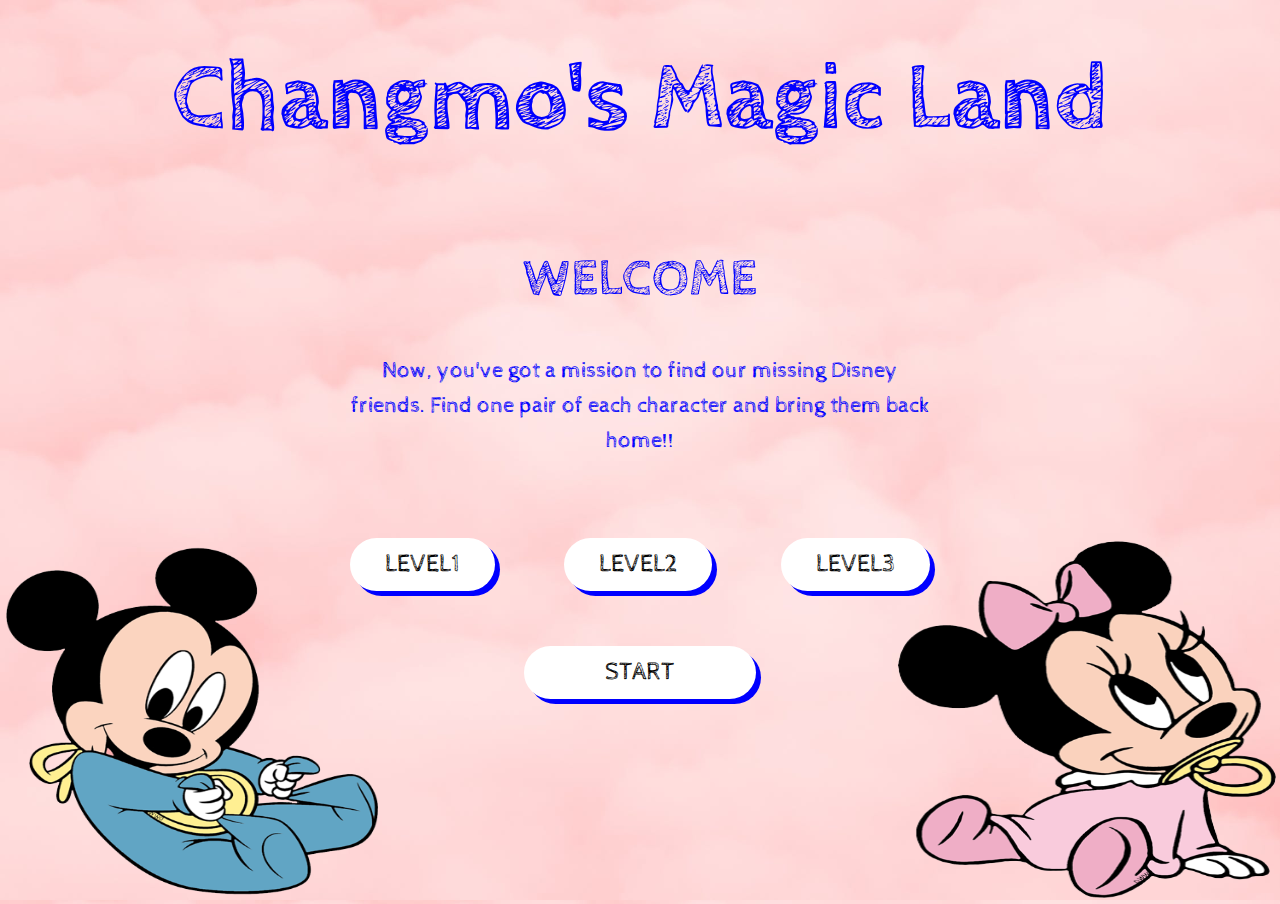
==== index.html @ e69bf4fe "I made jQuery code drier" ====
<!DOCTYPE html>
<html lang="en">
<head>
    <meta charset="UTF-8">
    <meta name="viewport" content="width=device-width, initial-scale=1.0">
    <meta http-equiv="X-UA-Compatible" content="ie=edge">
    <link href="https://fonts.googleapis.com/css?family=Cabin+Sketch:400,700&display=swap" rel="stylesheet">
    <link rel="stylesheet" href="styles/style.css">
    <title>Changmo's Magic Land</title>
</head>
<body>
    <h1 class="title">
        Changmo's Magic Land
    </h1>


    <div class="elsa">
        <img src="assets/Elsa.png" alt="">
    </div>


    <div class="alidin">
        <img src="assets/Konfest-PNG-JPG-Image-Pic-Photo-Free-Download-Royalty-Unlimited-clip-art-sticker-aladdin-disney-cartoon-genie-blue-1 copy.png"
            alt="">
    </div>


    <div class="mickey">
        <img src="assets/baby-mickey-mouse-png-1.png" alt="">
    </div>
    

    <div class="minnie">
        <img src="assets/baby-minnie2.png" alt="">
    </div>
        

    <p class="textMatch"></p>

   
    <div class="descriptionContainer">
        <div class="description wrapper">
            <h2>WELCOME</h2>
            <p>Now, you've got a mission to find our missing Disney friends. Find one pair of each character and bring them back home!!</p>
            <div class="levelContainer">
                <button class="level level1" data-time="50" data-cardNumber="16">LEVEL1</button>
                <button class="level level2" data-time="50" data-cardNumber="20">LEVEL2</button>
                <button class="level level3" data-time="40" data-cardNumber="20"">LEVEL3</button>
            </div>
            <div class="gameStart">
                <button>START</button>
            </div>
        </div>
    </div>


    <div class="gameBoard">
        <div class="clock wrapper">
            <p class="timer"></p>
            <p class="count"></p>
            <button class="bonusTime">BONUS</button>
            <button class="resetButton">RESET</button>
        </div>
    
        <section class="container wrapper">
            
        </section>
    </div>


    <script src="https://ajax.aspnetcdn.com/ajax/jQuery/jquery-3.4.1.min.js"></script>
    <script src="script.js"></script>
</body>
</html>
---- styles/style.css ----
html {
  line-height: 1.15;
  -ms-text-size-adjust: 100%;
  -webkit-text-size-adjust: 100%;
}

body {
  margin: 0;
}

article, aside, footer, header, nav, section {
  display: block;
}

h1 {
  font-size: 2em;
  margin: 0.67em 0;
}

figcaption, figure, main {
  display: block;
}

figure {
  margin: 1em 40px;
}

hr {
  box-sizing: content-box;
  height: 0;
  overflow: visible;
}

pre {
  font-family: monospace, monospace;
  font-size: 1em;
}

a {
  background-color: transparent;
  -webkit-text-decoration-skip: objects;
}

abbr[title] {
  border-bottom: none;
  text-decoration: underline;
  -webkit-text-decoration: underline dotted;
          text-decoration: underline dotted;
}

b, strong {
  font-weight: inherit;
}

b, strong {
  font-weight: bolder;
}

code, kbd, samp {
  font-family: monospace, monospace;
  font-size: 1em;
}

dfn {
  font-style: italic;
}

mark {
  background-color: #ff0;
  color: #000;
}

small {
  font-size: 80%;
}

sub, sup {
  font-size: 75%;
  line-height: 0;
  position: relative;
  vertical-align: baseline;
}

sub {
  bottom: -0.25em;
}

sup {
  top: -0.5em;
}

audio, video {
  display: inline-block;
}

audio:not([controls]) {
  display: none;
  height: 0;
}

img {
  border-style: none;
}

svg:not(:root) {
  overflow: hidden;
}

button, input, optgroup, select, textarea {
  font-family: sans-serif;
  font-size: 100%;
  line-height: 1.15;
  margin: 0;
}

button, input {
  overflow: visible;
}

button, select {
  text-transform: none;
}

button, html [type=button], [type=reset], [type=submit] {
  -webkit-appearance: button;
}

button::-moz-focus-inner, [type=button]::-moz-focus-inner, [type=reset]::-moz-focus-inner, [type=submit]::-moz-focus-inner {
  border-style: none;
  padding: 0;
}

button:-moz-focusring, [type=button]:-moz-focusring, [type=reset]:-moz-focusring, [type=submit]:-moz-focusring {
  outline: 1px dotted ButtonText;
}

fieldset {
  padding: 0.35em 0.75em 0.625em;
}

legend {
  box-sizing: border-box;
  color: inherit;
  display: table;
  max-width: 100%;
  padding: 0;
  white-space: normal;
}

progress {
  display: inline-block;
  vertical-align: baseline;
}

textarea {
  overflow: auto;
}

[type=checkbox], [type=radio] {
  box-sizing: border-box;
  padding: 0;
}

[type=number]::-webkit-inner-spin-button, [type=number]::-webkit-outer-spin-button {
  height: auto;
}

[type=search] {
  -webkit-appearance: textfield;
  outline-offset: -2px;
}

[type=search]::-webkit-search-cancel-button, [type=search]::-webkit-search-decoration {
  -webkit-appearance: none;
}

::-webkit-file-upload-button {
  -webkit-appearance: button;
  font: inherit;
}

details, menu {
  display: block;
}

summary {
  display: list-item;
}

canvas {
  display: inline-block;
}

template {
  display: none;
}

[hidden] {
  display: none;
}

.clearfix:after {
  visibility: hidden;
  display: block;
  font-size: 0;
  content: "";
  clear: both;
  height: 0;
}

html {
  box-sizing: border-box;
}

*, *:before, *:after {
  box-sizing: inherit;
}

.sr-only {
  position: absolute;
  width: 1px;
  height: 1px;
  margin: -1px;
  border: 0;
  padding: 0;
  white-space: nowrap;
  -webkit-clip-path: inset(100%);
          clip-path: inset(100%);
  clip: rect(0 0 0 0);
  overflow: hidden;
}

html {
  font-size: 62.5%;
}
html .wrapper {
  max-width: 800px;
  padding: 0 30px;
  margin: 0 auto;
  width: 50%;
}
html img {
  width: 100%;
  height: 100%;
}

body {
  font-family: "Cabin Sketch", cursive;
  height: 100vh;
  transition: all 1s;
  background-image: url(../assets/pexels-photo-1831234.jpeg);
  background-size: 100% 100%;
}
body .title {
  text-align: center;
  font-size: calc(60px + (110 - 60) * ((100vw - 320px) / (1680 - 320)));
  margin: 0;
  padding-top: calc(10px + (60 - 10) * ((100vw - 320px) / (1680 - 320)));
  transition: all 0.7s;
  height: 23%;
  color: blue;
}
body .descriptionContainer {
  color: blue;
}
body .descriptionContainer h2 {
  font-size: calc(33px + (60 - 33) * ((100vw - 320px) / (1680 - 320)));
  text-align: center;
}
body .descriptionContainer p {
  font-size: calc(16px + (25 - 16) * ((100vw - 320px) / (1680 - 320)));
  line-height: 35px;
  text-align: center;
  margin: calc(25px + (40 - 25) * ((100vw - 320px) / (1680 - 320))) auto;
  width: 100%;
  margin-bottom: 0;
  height: 15vh;
}
@media (max-width: 650px) {
  body .descriptionContainer p {
    margin: 0 auto;
    line-height: calc(30px + (35 - 30) * ((100vw - 320px) / (650 - 320)));
  }
}
body .descriptionContainer .levelContainer {
  display: flex;
  justify-content: space-between;
  flex-wrap: wrap;
  margin: 50px auto 0;
}
body .descriptionContainer .levelContainer button {
  font-family: "Cabin Sketch", cursive;
  font-size: 2.5rem;
  border: none;
  padding: 12px 6%;
  border-radius: 50px;
  margin: 0 0 30px;
  box-shadow: 5px 5px 0 blue;
  transition: all 0.5s;
  background: white;
}
body .descriptionContainer .levelContainer button:focus, body .descriptionContainer .levelContainer button:active, body .descriptionContainer .levelContainer button:hover {
  transform: translate(2.5px, 2.5px);
  box-shadow: 2.5px 2.5px blue;
}
body .descriptionContainer .gameStart {
  display: flex;
  justify-content: center;
  margin-bottom: 100px;
}
body .descriptionContainer .gameStart button {
  font-family: "Cabin Sketch", cursive;
  font-size: 2.5rem;
  border: none;
  padding: 12px 5%;
  border-radius: 50px;
  box-shadow: 5px 5px 0 blue;
  transition: all 0.5s;
  width: 40%;
  margin-top: 25px;
  background: white;
}
body .descriptionContainer .gameStart button:focus, body .descriptionContainer .gameStart button:active, body .descriptionContainer .gameStart button:hover {
  transform: translate(2.5px, 2.5px);
  box-shadow: 2.5px 2.5px blue;
}
body .gameBoard {
  height: 77%;
  position: relative;
  display: none;
}
body .gameBoard .clock {
  text-align: center;
  font-size: 3.3rem;
  justify-content: space-between;
  align-items: center;
  padding: 0;
  margin-bottom: 30px;
}
body .gameBoard .clock .count,
body .gameBoard .clock .timer {
  margin: 0;
  background: white;
  border-radius: 50px;
  padding: 0.3% 1%;
}
body .gameBoard .clock button {
  font-family: "Cabin Sketch", cursive;
  border: none;
  font-size: 3.3rem;
  height: 100%;
  border-radius: 50px;
  padding: 0.3% 1%;
  box-shadow: 5px 5px 0 blue;
  background: white;
}
body .gameBoard .clock button:focus, body .gameBoard .clock button:active, body .gameBoard .clock button:hover {
  transform: translate(2.5px, 2.5px);
  box-shadow: 2.5px 2.5px blue;
}
body .gameBoard .clock .bonusTime {
  opacity: 0;
  transition: all 0.5s;
}
body .gameBoard .container {
  flex-wrap: wrap;
  height: 75%;
  justify-content: space-between;
  align-items: space-between;
  display: none;
  padding: 1.5%;
  background: rgba(98, 162, 224, 0.5);
}
body .gameBoard .container .card {
  position: relative;
  perspective: 700px;
  width: 21%;
  height: 21%;
  transition: all 0.5s;
}
body .gameBoard .container .card.matched {
  transform: scale(0.5);
  opacity: 0.7;
  border-radius: 50px;
}
body .gameBoard .container .card.flipped .front {
  transform: rotateY(0deg);
}
body .gameBoard .container .card.flipped .back {
  transform: rotateY(180deg);
}
body .gameBoard .container .card.level2, body .gameBoard .container .card.level3 {
  width: 17%;
  height: 21%;
}
body .gameBoard .container .card .front {
  position: absolute;
  -webkit-backface-visibility: hidden;
          backface-visibility: hidden;
  transition: all 0.5s;
}
body .gameBoard .container .card .back {
  transform: rotateY(-180deg);
  position: absolute;
  -webkit-backface-visibility: hidden;
          backface-visibility: hidden;
  transition: all 0.5s;
}
body .gameBoard .container .card .matchAnimation {
  width: 30px;
  height: 30px;
  position: absolute;
}
body .gameBoard .result {
  display: flex;
  flex-direction: column;
  align-items: center;
  justify-content: center;
  background: rgba(98, 162, 224, 0.5);
  z-index: 2;
  padding: 0;
  width: 100vw;
  height: 50vh;
  text-align: center;
}
body .gameBoard .result h2 {
  font-size: 14rem;
  margin: 0 0 30px;
  z-index: 2;
}
body .gameBoard .result p {
  font-size: 4rem;
  z-index: 2;
}
body .gameBoard .result .playAgain {
  font-family: "Cabin Sketch", cursive;
  font-size: 2.5rem;
  border: none;
  padding: 12px 5%;
  border-radius: 50px;
  box-shadow: 8px 8px 0 blue;
  transition: all 0.5s;
  background: white;
  margin-bottom: 50px;
}
body .gameBoard .result .playAgain:focus, body .gameBoard .result .playAgain:active, body .gameBoard .result .playAgain:hover {
  transform: translate(4px, 4px);
  box-shadow: 4px 4px blue;
}
body .mickey {
  position: absolute;
  bottom: 0;
  height: 40vh;
  width: 30vw;
}
body .minnie {
  position: absolute;
  bottom: 0;
  right: 0;
  height: 40vh;
  width: 30vw;
}
body .alidin {
  position: absolute;
  top: 0;
  height: 50vh;
  width: 40vw;
  opacity: 0;
  transition: opacity 1s;
}
body .textMatch {
  background: rgba(98, 162, 224, 0.5);
  position: absolute;
  font-size: 2rem;
  top: 15%;
  left: 30%;
  text-align: center;
  padding: 10px;
  opacity: 0;
  color: blue;
  margin: 0;
}
body .elsa {
  position: absolute;
  top: 0;
  right: 0;
  height: 46vh;
  width: 40vw;
  opacity: 0;
  transition: opacity 1s;
}
body .elsa .snowFlake:nth-child(odd) {
  position: absolute;
  width: 20%;
  height: 13%;
  animation: firstSnowFlake 2s ease 1;
  z-index: 1;
}
body .elsa .snowFlake:nth-child(even) {
  position: absolute;
  width: 20%;
  height: 13%;
  animation: secondSnowFlake 2.5s ease 1;
  z-index: 1;
}

@media (max-width: 1024px) {
  html .wrapper {
    width: 65%;
  }

  body .gameBoard .clock .timer,
body .gameBoard .clock .count {
    padding: 5px;
  }
  body .gameBoard .clock button {
    font-size: 3rem;
    padding: 5px;
  }
  body .descriptionContainer .levelContainer {
    width: 100%;
  }
}
@media (max-width: 768px) {
  html .wrapper {
    width: 70%;
  }

  body .title {
    height: 22%;
  }
  body .descriptionContainer .wrapper {
    padding: 0;
  }
  body .descriptionContainer .wrapper p {
    line-height: 30px;
    width: 100%;
  }
  body .descriptionContainer .wrapper .levelContainer {
    flex-direction: column;
    width: 30%;
    margin-top: 0;
  }
  body .gameBoard {
    height: 70%;
  }
  body .gameBoard .clock {
    font-size: 2.5rem;
  }
  body .gameBoard .clock button {
    font-size: 2.5rem;
  }
  body .gameBoard .result h2 {
    font-size: 11rem;
  }
  body .textMatch {
    top: 18%;
    font-size: 1.6rem;
    left: 15%;
    padding: 5px;
  }
  body .alidin,
body .elsa {
    height: 45vh;
    width: 45vw;
  }
}
@media (max-width: 420px) {
  html .wrapper {
    width: 85%;
  }

  body .gameBoard .clock {
    font-size: 2rem;
  }
  body .gameBoard .clock button {
    font-size: 2rem;
  }
  body .gameBoard .result {
    padding: 15px;
  }
  body .gameBoard .result h2 {
    font-size: 8rem;
  }
  body .gameBoard .result p {
    font-size: 3rem;
  }
  body .descriptionContainer .wrapper {
    margin-bottom: 100px;
  }
  body .descriptionContainer .wrapper h2 {
    margin-top: 0;
  }
  body .descriptionContainer .wrapper .levelContainer {
    width: 55%;
  }
  body .alidin,
body .elsa {
    width: 50vw;
  }
}
@keyframes mickeyMouse {
  0% {
    bottom: 35%;
    left: 25%;
  }
  5% {
    bottom: 32.5%;
    left: 22.5%;
  }
  10% {
    bottom: 30%;
    left: 20%;
  }
  15% {
    bottom: 27.5%;
    left: 17.5%;
  }
  20% {
    bottom: 25%;
    left: 15%;
  }
  25% {
    bottom: 22.5%;
    left: 12.5%;
  }
  30% {
    bottom: 20%;
    left: 10%;
  }
  35% {
    left: 12.5%;
  }
  40% {
    left: 15%;
  }
  50% {
    left: 17.5%;
  }
  55% {
    left: 20%;
  }
  60% {
    left: 22.5%;
  }
  65% {
    left: 25%;
  }
  70% {
    bottom: 22.5%;
    left: 27.5%;
  }
  75% {
    bottom: 25%;
    left: 30%;
  }
  80% {
    bottom: 27.5%;
    left: 32.5%;
  }
  85% {
    bottom: 30%;
    left: 35%;
  }
  90% {
    left: 37.5%;
  }
  95% {
    left: 40%;
  }
  100% {
    bottom: 32.5%;
  }
}
@keyframes firstSnowFlake {
  0% {
    top: 35%;
    left: 0;
  }
  20% {
    top: 30%;
    left: -10%;
  }
  40% {
    left: -5%;
  }
  60% {
    left: -10%;
  }
  70% {
    left: -5%;
  }
  80% {
    left: -15%;
  }
  100% {
    top: 0;
    left: -10%;
  }
}
@keyframes secondSnowFlake {
  0% {
    top: 35%;
    left: 0;
  }
  20% {
    top: 30%;
    left: 10%;
  }
  40% {
    left: 20%;
  }
  60% {
    left: 15%;
  }
  70% {
    left: 20%;
  }
  80% {
    left: 10%;
  }
  100% {
    top: 5%;
    left: 20%;
  }
}
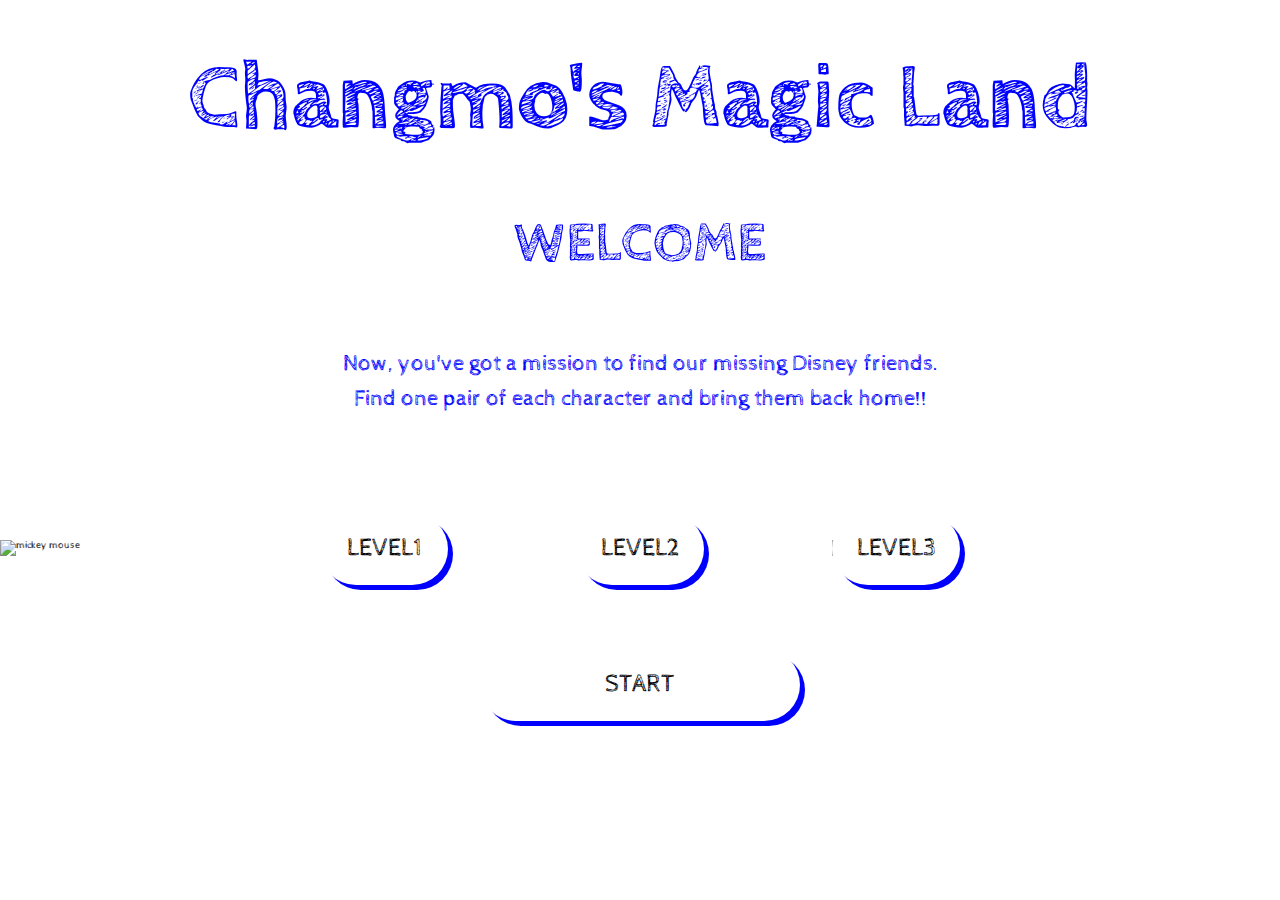
==== commit e8beb211: "fixed the backface-visibility bug and made cards tabbable" ====
--- a/index.html
+++ b/index.html
@@ -5,70 +5,70 @@
     <meta name="viewport" content="width=device-width, initial-scale=1.0">
     <meta http-equiv="X-UA-Compatible" content="ie=edge">
     <link href="https://fonts.googleapis.com/css?family=Cabin+Sketch:400,700&display=swap" rel="stylesheet">
+    <link type="image/png" href="assets/favicon32x32.png" rel="icon">
     <link rel="stylesheet" href="styles/style.css">
     <title>Changmo's Magic Land</title>
 </head>
 <body>
-    <h1 class="title">
-        Changmo's Magic Land
-    </h1>
-
-
-    <div class="elsa">
-        <img src="assets/Elsa.png" alt="">
-    </div>
-
-
-    <div class="alidin">
-        <img src="assets/Konfest-PNG-JPG-Image-Pic-Photo-Free-Download-Royalty-Unlimited-clip-art-sticker-aladdin-disney-cartoon-genie-blue-1 copy.png"
-            alt="">
-    </div>
-
-
-    <div class="mickey">
-        <img src="assets/baby-mickey-mouse-png-1.png" alt="">
-    </div>
+    <main>
+        <h1 class="title">
+            Changmo's Magic Land
+        </h1>
     
-
-    <div class="minnie">
-        <img src="assets/baby-minnie2.png" alt="">
-    </div>
+    
+        <div class="elsa">
+            <img src="assets/Elsa.png" alt="elsa" aria-hidden="true">
+        </div>
+    
+    
+        <div class="alidin">
+            <img src="assets/alidin.png" alt="alidin" aria-hidden="true">
+        </div>
+    
+    
+        <div class="mickey">
+            <img src="assets/mickey.png" alt="mickey mouse" aria-hidden="true">
+        </div>
         
-
-    <p class="textMatch"></p>
-
-   
-    <div class="descriptionContainer">
+    
+        <div class="minnie">
+            <img src="assets/minnie.png" alt="minnie mouse" aria-hidden="true">
+        </div>
+            
+    
+        <p class="textMatch"></p>
+    
+       
         <div class="description wrapper">
             <h2>WELCOME</h2>
             <p>Now, you've got a mission to find our missing Disney friends. Find one pair of each character and bring them back home!!</p>
             <div class="levelContainer">
-                <button class="level level1" data-time="50" data-cardNumber="16">LEVEL1</button>
-                <button class="level level2" data-time="50" data-cardNumber="20">LEVEL2</button>
-                <button class="level level3" data-time="40" data-cardNumber="20"">LEVEL3</button>
+                <button class="level level1" data-time="60" data-cardNumber="16">LEVEL1</button>
+                <button class="level level2" data-time="60" data-cardNumber="20">LEVEL2</button>
+                <button class="level level3" data-time="50" data-cardNumber="20"">LEVEL3</button>
             </div>
             <div class="gameStart">
                 <button>START</button>
             </div>
         </div>
-    </div>
+    
+    
+        <div class="gameBoard">
+            <div class="clock wrapper">
+                <p class="timer"></p>
+                <p class="count"></p>
+                <button class="bonusTime">BONUS</button>
+                <button class="resetButton">RESET</button>
+            </div>
+        
+            <section class="container wrapper">
+                
+            </section>
+        </div>
+    </main>
 
 
-    <div class="gameBoard">
-        <div class="clock wrapper">
-            <p class="timer"></p>
-            <p class="count"></p>
-            <button class="bonusTime">BONUS</button>
-            <button class="resetButton">RESET</button>
-        </div>
-    
-        <section class="container wrapper">
-            
-        </section>
-    </div>
-
-
-    <script src="https://ajax.aspnetcdn.com/ajax/jQuery/jquery-3.4.1.min.js"></script>
+    <script src='https://code.jquery.com/jquery-3.2.1.min.js' integrity='sha256-hwg4gsxgFZhOsEEamdOYGBf13FyQuiTwlAQgxVSNgt4='crossorigin='anonymous'></script>
     <script src="script.js"></script>
 </body>
 </html>--- a/styles/style.css
+++ b/styles/style.css
@@ -235,183 +235,284 @@
 }
 html .wrapper {
   max-width: 800px;
-  padding: 0 30px;
   margin: 0 auto;
   width: 50%;
+}
+@media (max-width: 1024px) {
+  html .wrapper {
+    width: 65%;
+  }
+}
+@media (max-width: 768px) {
+  html .wrapper {
+    width: 75%;
+  }
+}
+@media (max-width: 420px) {
+  html .wrapper {
+    width: 90%;
+  }
 }
 html img {
   width: 100%;
   height: 100%;
 }
 
-body {
+main {
   font-family: "Cabin Sketch", cursive;
   height: 100vh;
-  transition: all 1s;
-  background-image: url(../assets/pexels-photo-1831234.jpeg);
+  background-image: url(../assets/background.jpeg);
   background-size: 100% 100%;
 }
-body .title {
+main .title {
   text-align: center;
-  font-size: calc(60px + (110 - 60) * ((100vw - 320px) / (1680 - 320)));
+  font-size: calc(50px + (110 - 50) * ((100vw - 320px) / (1680 - 320)));
   margin: 0;
-  padding-top: calc(10px + (60 - 10) * ((100vw - 320px) / (1680 - 320)));
+  padding-top: calc(15px + (60 - 15) * ((100vw - 320px) / (1680 - 320)));
   transition: all 0.7s;
-  height: 23%;
+  height: 20%;
   color: blue;
 }
-body .descriptionContainer {
+@media (max-width: 768px) {
+  main .title {
+    height: 15%;
+  }
+}
+main .description {
   color: blue;
-}
-body .descriptionContainer h2 {
-  font-size: calc(33px + (60 - 33) * ((100vw - 320px) / (1680 - 320)));
+  height: 80%;
+}
+main .description h2 {
+  font-size: calc(35px + (65 - 35) * ((100vw - 320px) / (1680 - 320)));
   text-align: center;
-}
-body .descriptionContainer p {
+  margin: 0;
+  height: 20%;
+  padding-top: 5%;
+}
+@media (max-width: 768px) {
+  main .description h2 {
+    padding-top: 12%;
+  }
+}
+@media (max-width: 420px) {
+  main .description h2 {
+    padding-top: 17%;
+  }
+}
+main .description p {
   font-size: calc(16px + (25 - 16) * ((100vw - 320px) / (1680 - 320)));
   line-height: 35px;
   text-align: center;
-  margin: calc(25px + (40 - 25) * ((100vw - 320px) / (1680 - 320))) auto;
   width: 100%;
-  margin-bottom: 0;
-  height: 15vh;
-}
-@media (max-width: 650px) {
-  body .descriptionContainer p {
+  height: 20%;
+}
+@media (max-width: 768px) {
+  main .description p {
+    line-height: 30px;
+    width: 100%;
     margin: 0 auto;
     line-height: calc(30px + (35 - 30) * ((100vw - 320px) / (650 - 320)));
   }
 }
-body .descriptionContainer .levelContainer {
+main .description .levelContainer {
   display: flex;
   justify-content: space-between;
-  flex-wrap: wrap;
-  margin: 50px auto 0;
-}
-body .descriptionContainer .levelContainer button {
+  height: 10%;
+}
+main .description .levelContainer button {
   font-family: "Cabin Sketch", cursive;
   font-size: 2.5rem;
   border: none;
-  padding: 12px 6%;
   border-radius: 50px;
-  margin: 0 0 30px;
   box-shadow: 5px 5px 0 blue;
   transition: all 0.5s;
   background: white;
-}
-body .descriptionContainer .levelContainer button:focus, body .descriptionContainer .levelContainer button:active, body .descriptionContainer .levelContainer button:hover {
+  z-index: 999;
+  width: 20%;
+}
+main .description .levelContainer button:focus, main .description .levelContainer button:active, main .description .levelContainer button:hover {
   transform: translate(2.5px, 2.5px);
   box-shadow: 2.5px 2.5px blue;
 }
-body .descriptionContainer .gameStart {
+@media (max-width: 1024px) {
+  main .description .levelContainer {
+    width: 100%;
+  }
+}
+@media (max-width: 768px) {
+  main .description .levelContainer {
+    flex-direction: column;
+    width: 35%;
+    margin: 0 auto;
+    height: 30%;
+  }
+  main .description .levelContainer button {
+    width: 100%;
+    padding: 5%;
+  }
+}
+main .description .gameStart {
   display: flex;
   justify-content: center;
-  margin-bottom: 100px;
-}
-body .descriptionContainer .gameStart button {
+  height: 10%;
+  margin-top: 10%;
+}
+main .description .gameStart button {
   font-family: "Cabin Sketch", cursive;
   font-size: 2.5rem;
   border: none;
-  padding: 12px 5%;
   border-radius: 50px;
   box-shadow: 5px 5px 0 blue;
   transition: all 0.5s;
-  width: 40%;
-  margin-top: 25px;
+  width: 50%;
   background: white;
-}
-body .descriptionContainer .gameStart button:focus, body .descriptionContainer .gameStart button:active, body .descriptionContainer .gameStart button:hover {
+  z-index: 999;
+}
+main .description .gameStart button:focus, main .description .gameStart button:active, main .description .gameStart button:hover {
   transform: translate(2.5px, 2.5px);
   box-shadow: 2.5px 2.5px blue;
 }
-body .gameBoard {
-  height: 77%;
+@media (max-width: 420px) {
+  main .description .gameStart {
+    margin-top: 15%;
+  }
+}
+main .gameBoard {
+  height: 80%;
   position: relative;
   display: none;
 }
-body .gameBoard .clock {
+@media (max-width: 768px) {
+  main .gameBoard {
+    padding-top: 5%;
+  }
+}
+main .gameBoard .clock {
   text-align: center;
   font-size: 3.3rem;
   justify-content: space-between;
   align-items: center;
   padding: 0;
-  margin-bottom: 30px;
-}
-body .gameBoard .clock .count,
-body .gameBoard .clock .timer {
+  height: 13%;
+}
+@media (max-width: 768px) {
+  main .gameBoard .clock {
+    font-size: 2.5rem;
+  }
+}
+@media (max-width: 420px) {
+  main .gameBoard .clock {
+    font-size: 2rem;
+  }
+}
+main .gameBoard .clock .count,
+main .gameBoard .clock .timer {
   margin: 0;
   background: white;
   border-radius: 50px;
   padding: 0.3% 1%;
-}
-body .gameBoard .clock button {
+  position: relative;
+}
+@media (max-width: 1024px) {
+  main .gameBoard .clock .count,
+main .gameBoard .clock .timer {
+    padding: 5px;
+  }
+}
+main .gameBoard .clock .extra10Seconds {
+  position: absolute;
+  top: 0;
+  left: 20vw;
+  background: white;
+  padding: 0.3% 1%;
+  border-radius: 50px;
+}
+main .gameBoard .clock button {
   font-family: "Cabin Sketch", cursive;
   border: none;
   font-size: 3.3rem;
-  height: 100%;
   border-radius: 50px;
   padding: 0.3% 1%;
   box-shadow: 5px 5px 0 blue;
   background: white;
-}
-body .gameBoard .clock button:focus, body .gameBoard .clock button:active, body .gameBoard .clock button:hover {
+  z-index: 999;
+}
+main .gameBoard .clock button:focus, main .gameBoard .clock button:active, main .gameBoard .clock button:hover {
   transform: translate(2.5px, 2.5px);
   box-shadow: 2.5px 2.5px blue;
 }
-body .gameBoard .clock .bonusTime {
+@media (max-width: 1024px) {
+  main .gameBoard .clock button {
+    font-size: 3rem;
+    padding: 5px;
+  }
+}
+@media (max-width: 768px) {
+  main .gameBoard .clock button {
+    font-size: 2.5rem;
+  }
+}
+@media (max-width: 420px) {
+  main .gameBoard .clock button {
+    font-size: 2rem;
+  }
+}
+main .gameBoard .clock .bonusTime {
   opacity: 0;
   transition: all 0.5s;
 }
-body .gameBoard .container {
+main .gameBoard .container {
   flex-wrap: wrap;
-  height: 75%;
+  height: 67%;
   justify-content: space-between;
   align-items: space-between;
   display: none;
   padding: 1.5%;
   background: rgba(98, 162, 224, 0.5);
 }
-body .gameBoard .container .card {
+main .gameBoard .container .card {
   position: relative;
   perspective: 700px;
   width: 21%;
   height: 21%;
   transition: all 0.5s;
 }
-body .gameBoard .container .card.matched {
+main .gameBoard .container .card.matched {
   transform: scale(0.5);
   opacity: 0.7;
   border-radius: 50px;
 }
-body .gameBoard .container .card.flipped .front {
+main .gameBoard .container .card.flipped .front {
   transform: rotateY(0deg);
 }
-body .gameBoard .container .card.flipped .back {
+main .gameBoard .container .card.flipped .back {
   transform: rotateY(180deg);
 }
-body .gameBoard .container .card.level2, body .gameBoard .container .card.level3 {
+main .gameBoard .container .card.level2, main .gameBoard .container .card.level3 {
   width: 17%;
   height: 21%;
 }
-body .gameBoard .container .card .front {
-  position: absolute;
+main .gameBoard .container .card .front {
+  position: absolute;
+  transform: rotateY(-180deg);
+  transition: all 0.5s;
+  backface-visibility: hidden;
   -webkit-backface-visibility: hidden;
-          backface-visibility: hidden;
+  background-color: rgba(98, 162, 224, 0.01);
+}
+main .gameBoard .container .card .back {
+  position: absolute;
   transition: all 0.5s;
-}
-body .gameBoard .container .card .back {
-  transform: rotateY(-180deg);
-  position: absolute;
+  backface-visibility: hidden;
   -webkit-backface-visibility: hidden;
-          backface-visibility: hidden;
-  transition: all 0.5s;
-}
-body .gameBoard .container .card .matchAnimation {
+  background-color: rgba(98, 162, 224, 0.01);
+}
+main .gameBoard .container .card .matchAnimation {
   width: 30px;
   height: 30px;
   position: absolute;
 }
-body .gameBoard .result {
+main .gameBoard .result {
   display: flex;
   flex-direction: column;
   align-items: center;
@@ -420,19 +521,40 @@
   z-index: 2;
   padding: 0;
   width: 100vw;
-  height: 50vh;
   text-align: center;
 }
-body .gameBoard .result h2 {
+@media (max-width: 420px) {
+  main .gameBoard .result {
+    padding: 15px;
+  }
+}
+main .gameBoard .result h2 {
   font-size: 14rem;
-  margin: 0 0 30px;
+  margin: 45px 0 0;
   z-index: 2;
 }
-body .gameBoard .result p {
+@media (max-width: 768px) {
+  main .gameBoard .result h2 {
+    font-size: 11rem;
+    margin-bottom: 0;
+  }
+}
+@media (max-width: 420px) {
+  main .gameBoard .result h2 {
+    font-size: 8rem;
+  }
+}
+main .gameBoard .result p {
   font-size: 4rem;
   z-index: 2;
-}
-body .gameBoard .result .playAgain {
+  margin-top: 0;
+}
+@media (max-width: 420px) {
+  main .gameBoard .result p {
+    font-size: 2.5rem;
+  }
+}
+main .gameBoard .result .playAgain {
   font-family: "Cabin Sketch", cursive;
   font-size: 2.5rem;
   border: none;
@@ -441,26 +563,27 @@
   box-shadow: 8px 8px 0 blue;
   transition: all 0.5s;
   background: white;
-  margin-bottom: 50px;
-}
-body .gameBoard .result .playAgain:focus, body .gameBoard .result .playAgain:active, body .gameBoard .result .playAgain:hover {
+  margin-bottom: 80px;
+  z-index: 999;
+}
+main .gameBoard .result .playAgain:focus, main .gameBoard .result .playAgain:active, main .gameBoard .result .playAgain:hover {
   transform: translate(4px, 4px);
   box-shadow: 4px 4px blue;
 }
-body .mickey {
+main .mickey {
   position: absolute;
   bottom: 0;
   height: 40vh;
-  width: 30vw;
-}
-body .minnie {
+  width: 35vw;
+}
+main .minnie {
   position: absolute;
   bottom: 0;
   right: 0;
   height: 40vh;
-  width: 30vw;
-}
-body .alidin {
+  width: 35vw;
+}
+main .alidin {
   position: absolute;
   top: 0;
   height: 50vh;
@@ -468,7 +591,13 @@
   opacity: 0;
   transition: opacity 1s;
 }
-body .textMatch {
+@media (max-width: 768px) {
+  main .alidin {
+    height: 45vh;
+    width: 50vw;
+  }
+}
+main .textMatch {
   background: rgba(98, 162, 224, 0.5);
   position: absolute;
   font-size: 2rem;
@@ -477,10 +606,18 @@
   text-align: center;
   padding: 10px;
   opacity: 0;
-  color: blue;
   margin: 0;
-}
-body .elsa {
+  font-weight: 700;
+}
+@media (max-width: 768px) {
+  main .textMatch {
+    top: 85%;
+    left: 0;
+    width: 100%;
+    text-align: center;
+  }
+}
+main .elsa {
   position: absolute;
   top: 0;
   right: 0;
@@ -489,189 +626,27 @@
   opacity: 0;
   transition: opacity 1s;
 }
-body .elsa .snowFlake:nth-child(odd) {
+main .elsa .snowFlake:nth-child(odd) {
   position: absolute;
   width: 20%;
   height: 13%;
   animation: firstSnowFlake 2s ease 1;
   z-index: 1;
 }
-body .elsa .snowFlake:nth-child(even) {
+main .elsa .snowFlake:nth-child(even) {
   position: absolute;
   width: 20%;
   height: 13%;
   animation: secondSnowFlake 2.5s ease 1;
   z-index: 1;
 }
-
-@media (max-width: 1024px) {
-  html .wrapper {
-    width: 65%;
-  }
-
-  body .gameBoard .clock .timer,
-body .gameBoard .clock .count {
-    padding: 5px;
-  }
-  body .gameBoard .clock button {
-    font-size: 3rem;
-    padding: 5px;
-  }
-  body .descriptionContainer .levelContainer {
-    width: 100%;
-  }
-}
-@media (max-width: 768px) {
-  html .wrapper {
-    width: 70%;
-  }
-
-  body .title {
-    height: 22%;
-  }
-  body .descriptionContainer .wrapper {
-    padding: 0;
-  }
-  body .descriptionContainer .wrapper p {
-    line-height: 30px;
-    width: 100%;
-  }
-  body .descriptionContainer .wrapper .levelContainer {
-    flex-direction: column;
-    width: 30%;
-    margin-top: 0;
-  }
-  body .gameBoard {
-    height: 70%;
-  }
-  body .gameBoard .clock {
-    font-size: 2.5rem;
-  }
-  body .gameBoard .clock button {
-    font-size: 2.5rem;
-  }
-  body .gameBoard .result h2 {
-    font-size: 11rem;
-  }
-  body .textMatch {
-    top: 18%;
-    font-size: 1.6rem;
-    left: 15%;
-    padding: 5px;
-  }
-  body .alidin,
-body .elsa {
-    height: 45vh;
-    width: 45vw;
-  }
-}
-@media (max-width: 420px) {
-  html .wrapper {
-    width: 85%;
-  }
-
-  body .gameBoard .clock {
-    font-size: 2rem;
-  }
-  body .gameBoard .clock button {
-    font-size: 2rem;
-  }
-  body .gameBoard .result {
-    padding: 15px;
-  }
-  body .gameBoard .result h2 {
-    font-size: 8rem;
-  }
-  body .gameBoard .result p {
-    font-size: 3rem;
-  }
-  body .descriptionContainer .wrapper {
-    margin-bottom: 100px;
-  }
-  body .descriptionContainer .wrapper h2 {
-    margin-top: 0;
-  }
-  body .descriptionContainer .wrapper .levelContainer {
-    width: 55%;
-  }
-  body .alidin,
-body .elsa {
+@media (max-width: 768px) {
+  main .elsa {
+    height: 42vh;
     width: 50vw;
   }
 }
-@keyframes mickeyMouse {
-  0% {
-    bottom: 35%;
-    left: 25%;
-  }
-  5% {
-    bottom: 32.5%;
-    left: 22.5%;
-  }
-  10% {
-    bottom: 30%;
-    left: 20%;
-  }
-  15% {
-    bottom: 27.5%;
-    left: 17.5%;
-  }
-  20% {
-    bottom: 25%;
-    left: 15%;
-  }
-  25% {
-    bottom: 22.5%;
-    left: 12.5%;
-  }
-  30% {
-    bottom: 20%;
-    left: 10%;
-  }
-  35% {
-    left: 12.5%;
-  }
-  40% {
-    left: 15%;
-  }
-  50% {
-    left: 17.5%;
-  }
-  55% {
-    left: 20%;
-  }
-  60% {
-    left: 22.5%;
-  }
-  65% {
-    left: 25%;
-  }
-  70% {
-    bottom: 22.5%;
-    left: 27.5%;
-  }
-  75% {
-    bottom: 25%;
-    left: 30%;
-  }
-  80% {
-    bottom: 27.5%;
-    left: 32.5%;
-  }
-  85% {
-    bottom: 30%;
-    left: 35%;
-  }
-  90% {
-    left: 37.5%;
-  }
-  95% {
-    left: 40%;
-  }
-  100% {
-    bottom: 32.5%;
-  }
-}
+
 @keyframes firstSnowFlake {
   0% {
     top: 35%;
